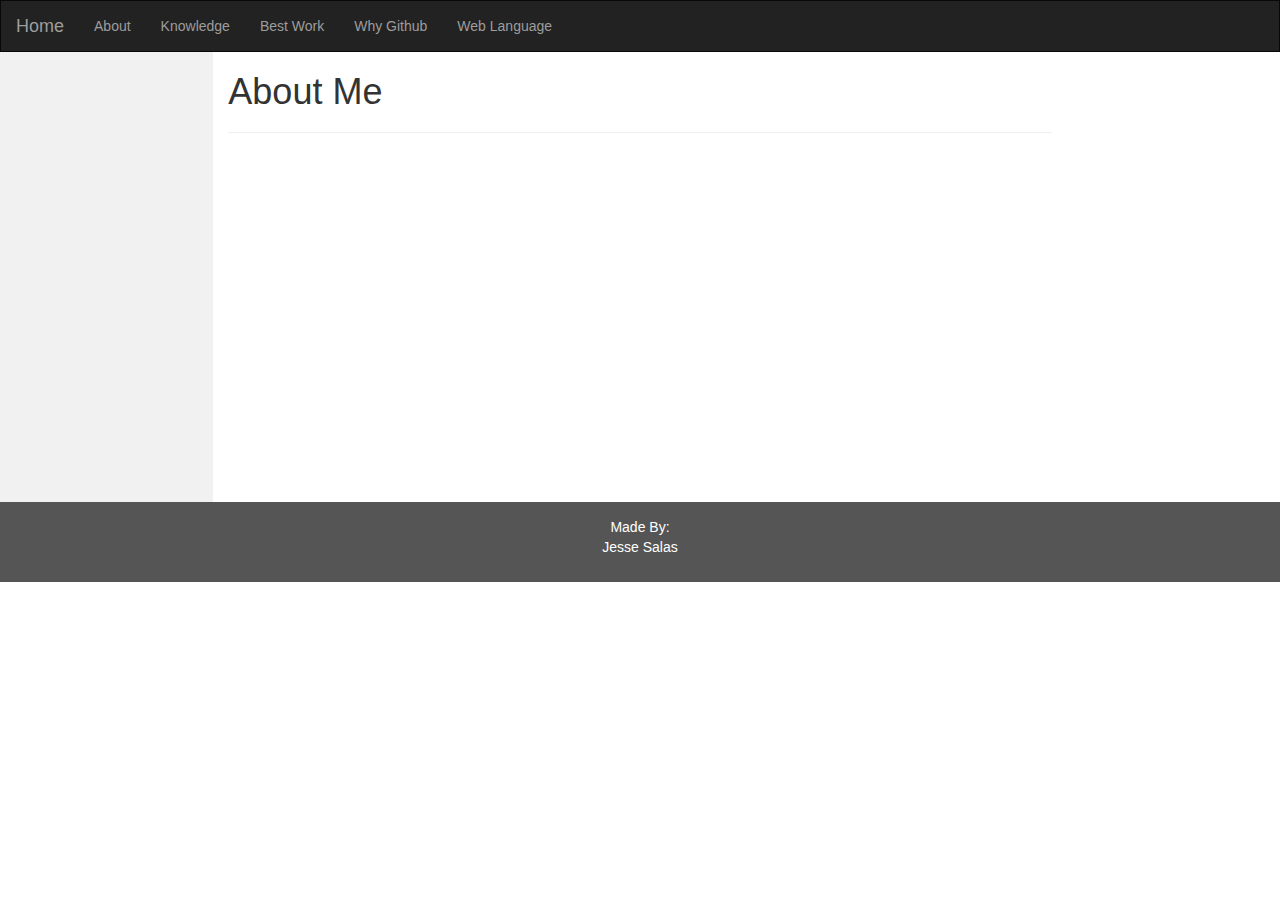
==== About.html @ 292f1bf6 "Connected each page" ====
<!DOCTYPE html>
<html lang="en">
<head>
  <title>About</title>
  <meta charset="utf-8">
  <meta name="viewport" content="width=device-width, initial-scale=1">
  <link rel="stylesheet" href="bootstrap.css">
  <script src="https://ajax.googleapis.com/ajax/libs/jquery/3.1.1/jquery.min.js"></script>
  <script src="https://maxcdn.bootstrapcdn.com/bootstrap/3.3.7/js/bootstrap.min.js"></script>
  <script src="Home"></script>
  <link rel="stylesheet" type="text/css" href="index.css">

</head>
<body>

<nav class="navbar navbar-inverse">
  <div class="container-fluid">
    <div class="navbar-header">
      <button type="button" class="navbar-toggle" data-toggle="collapse" data-target="#myNavbar">
        <span class="icon-bar"></span>
        <span class="icon-bar"></span>
        <span class="icon-bar"></span>
      </button>
      <a class="navbar-brand" href="Home.html">Home</a>
    </div>
    <div class="collapse navbar-collapse" id="myNavbar">
      <ul class="nav navbar-nav">
        <li><a href="About.html">About</a></li>
        <li><a href="WhatI'veLearned.html">Knowledge</a></li>
        <li><a href="BestWork.html">Best Work</a></li>
        <li><a href="WhyGithubIsImportant.html">Why Github</a></li>
        <li><a href="WebLanguage.html">Web Language</a></li>
        <li><a href="#"></a></li>

      </ul>
    </div>
  </div>
</nav>

<div class="container-fluid text-center">
  <div class="row content">
    <div class="col-sm-2 sidenav">
    </div>
    <div class="col-sm-8 text-left">
      <h1>About Me</h1>
      <p></p>
      <hr>
      <h3></h3>
      <p></p>
    </div>

  </div>
</div>

<footer class="container-fluid text-center">
  <p>Made By: <br> Jesse Salas</p>
</footer>

</body>
</html>
---- index.css ----
.navbar {
  margin-bottom: 0;
  border-radius: 0;
}

/* Set height of the grid so .sidenav can be 100% (adjust as needed) */
.row.content {height: 450px}

/* Set gray background color and 100% height */
.sidenav {
  padding-top: 20px;
  background-color: #f1f1f1;
  height: 100%;
}

/* Set black background color, white text and some padding */
footer {
  background-color: #555;
  color: white;
  padding: 15px;
}

/* On small screens, set height to 'auto' for sidenav and grid */
@media screen and (max-width: 767px) {
  .sidenav {
    height: auto;
    padding: 15px;
  }
  .row.content {height:auto;}
}
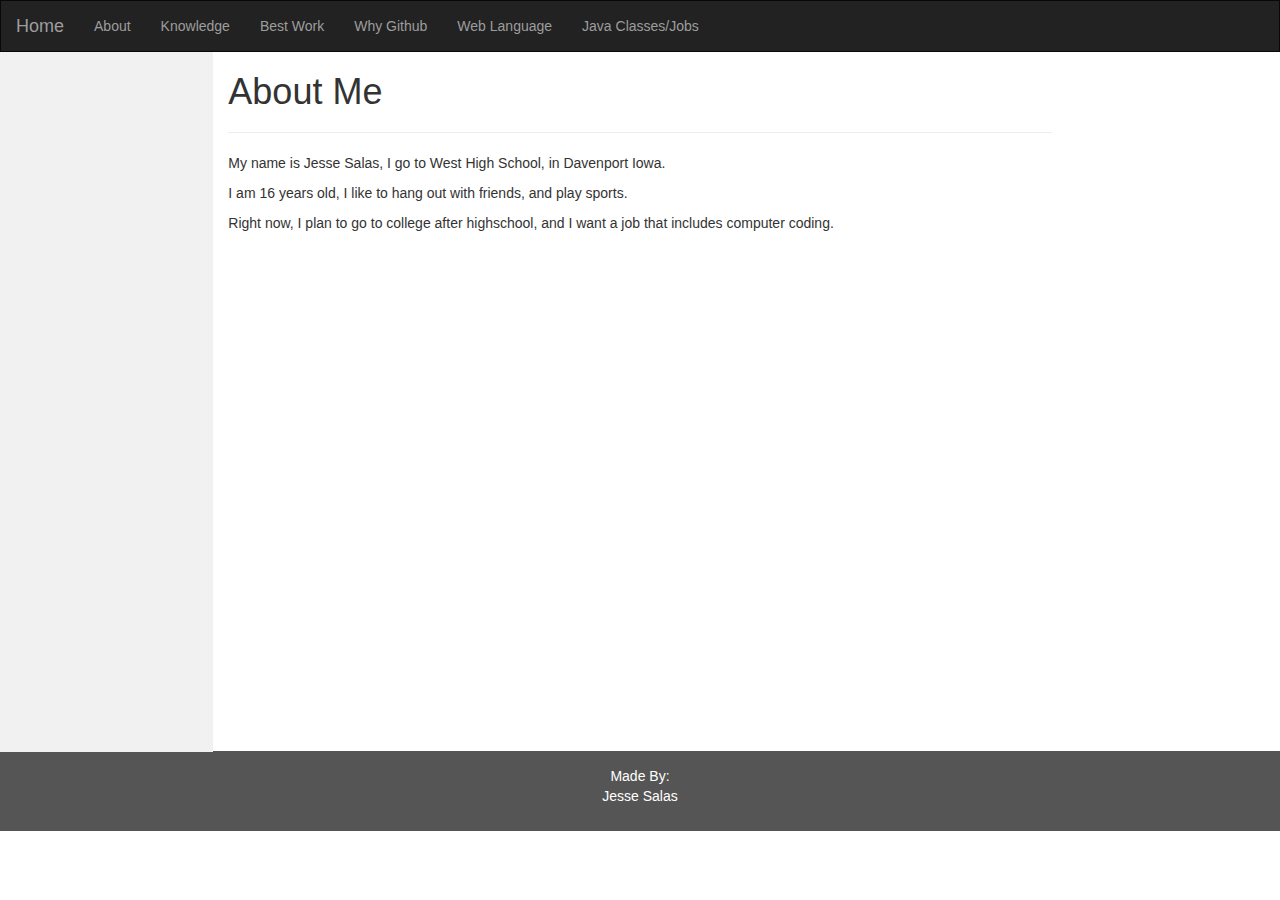
==== commit b900a97f: "Added html, and worked on website" ====
--- a/About.html
+++ b/About.html
@@ -8,7 +8,7 @@
   <script src="https://ajax.googleapis.com/ajax/libs/jquery/3.1.1/jquery.min.js"></script>
   <script src="https://maxcdn.bootstrapcdn.com/bootstrap/3.3.7/js/bootstrap.min.js"></script>
   <script src="Home"></script>
-  <link rel="stylesheet" type="text/css" href="index.css">
+  <link rel="stylesheet" type="text/css" href="All.css">
 
 </head>
 <body>
@@ -30,7 +30,7 @@
         <li><a href="BestWork.html">Best Work</a></li>
         <li><a href="WhyGithubIsImportant.html">Why Github</a></li>
         <li><a href="WebLanguage.html">Web Language</a></li>
-        <li><a href="#"></a></li>
+        <li><a href="JavaClassesJobs.html">Java Classes/Jobs</a></li>
 
       </ul>
     </div>
@@ -43,10 +43,10 @@
     </div>
     <div class="col-sm-8 text-left">
       <h1>About Me</h1>
-      <p></p>
       <hr>
-      <h3></h3>
-      <p></p>
+      <p>My name is Jesse Salas, I go to West High School, in Davenport Iowa.</p>
+      <p>I am 16 years old, I like to hang out with friends, and play sports.</p>
+      <p>Right now, I plan to go to college after highschool, and I want a job that includes computer coding.</p>
     </div>
 
   </div>
--- a/All.css
+++ b/All.css
@@ -0,0 +1,31 @@
+.navbar {
+  margin-bottom: 0;
+  border-radius: 0;
+}
+
+/* Set height of the grid so .sidenav can be 100% (adjust as needed) */
+.row.content {height: 700px}
+
+/* Set gray background color and 100% height */
+.sidenav {
+  padding-top: 20px;
+  background-color: #f1f1f1;
+  height: 100%;
+}
+
+/* Set black background color, white text and some padding */
+footer {
+  background-color: #555;
+  color: white;
+  padding: 15px;
+  margin-top: -1px;
+}
+
+/* On small screens, set height to 'auto' for sidenav and grid */
+@media screen and (max-width: 767px) {
+  .sidenav {
+    height: auto;
+    padding: 15px;
+  }
+  .row.content {height:auto;}
+}
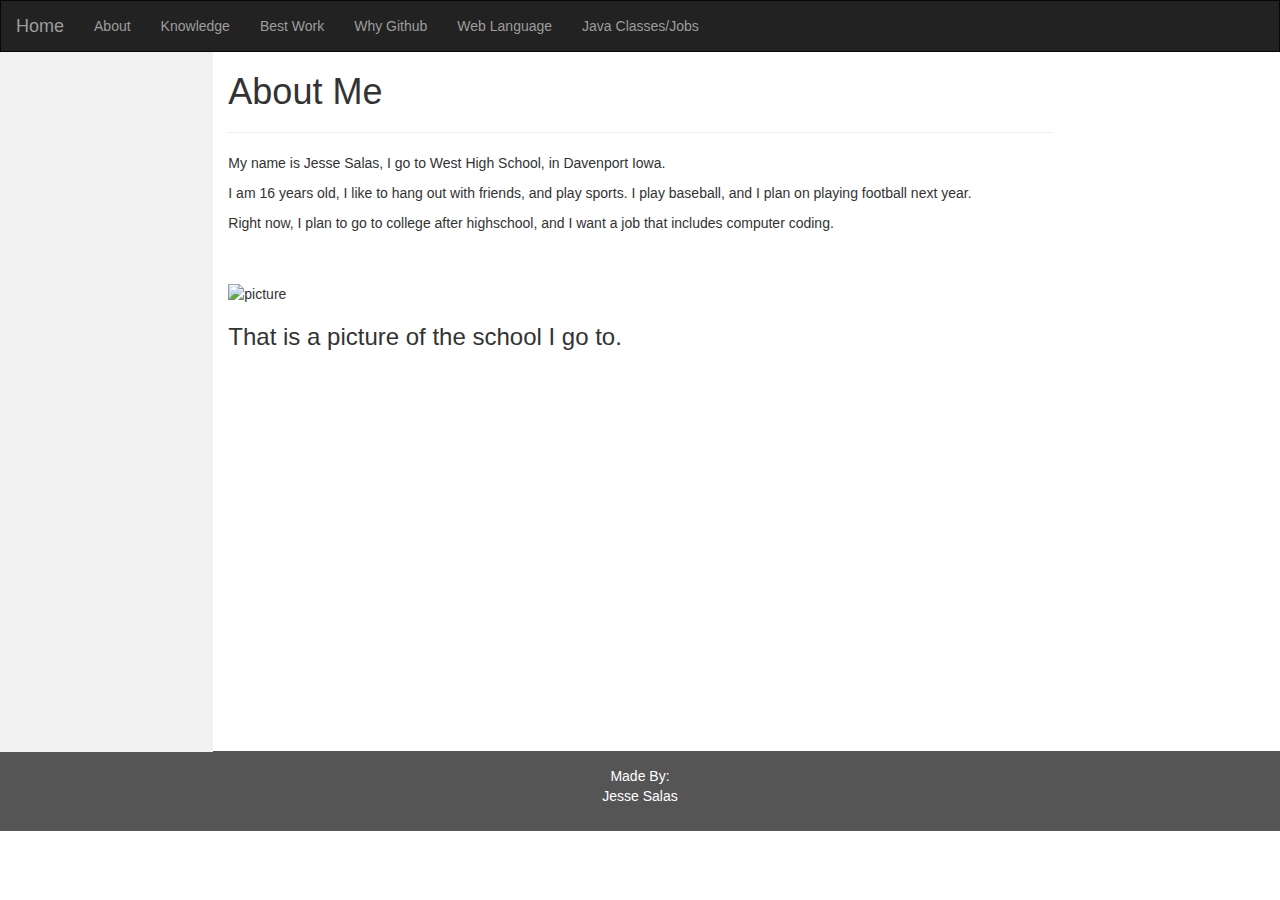
==== commit 1d926161: "Website" ====
--- a/About.html
+++ b/About.html
@@ -45,8 +45,13 @@
       <h1>About Me</h1>
       <hr>
       <p>My name is Jesse Salas, I go to West High School, in Davenport Iowa.</p>
-      <p>I am 16 years old, I like to hang out with friends, and play sports.</p>
+      <p>I am 16 years old, I like to hang out with friends, and play sports. I play baseball, and I plan on playing football next year.</p>
       <p>Right now, I plan to go to college after highschool, and I want a job that includes computer coding.</p>
+      <br>
+      <br>
+      <img src="images/WestHgihSchool.jpg" alt="picture">
+      <br>
+      <h3>That is a picture of the school I go to.</h3>
     </div>
 
   </div>
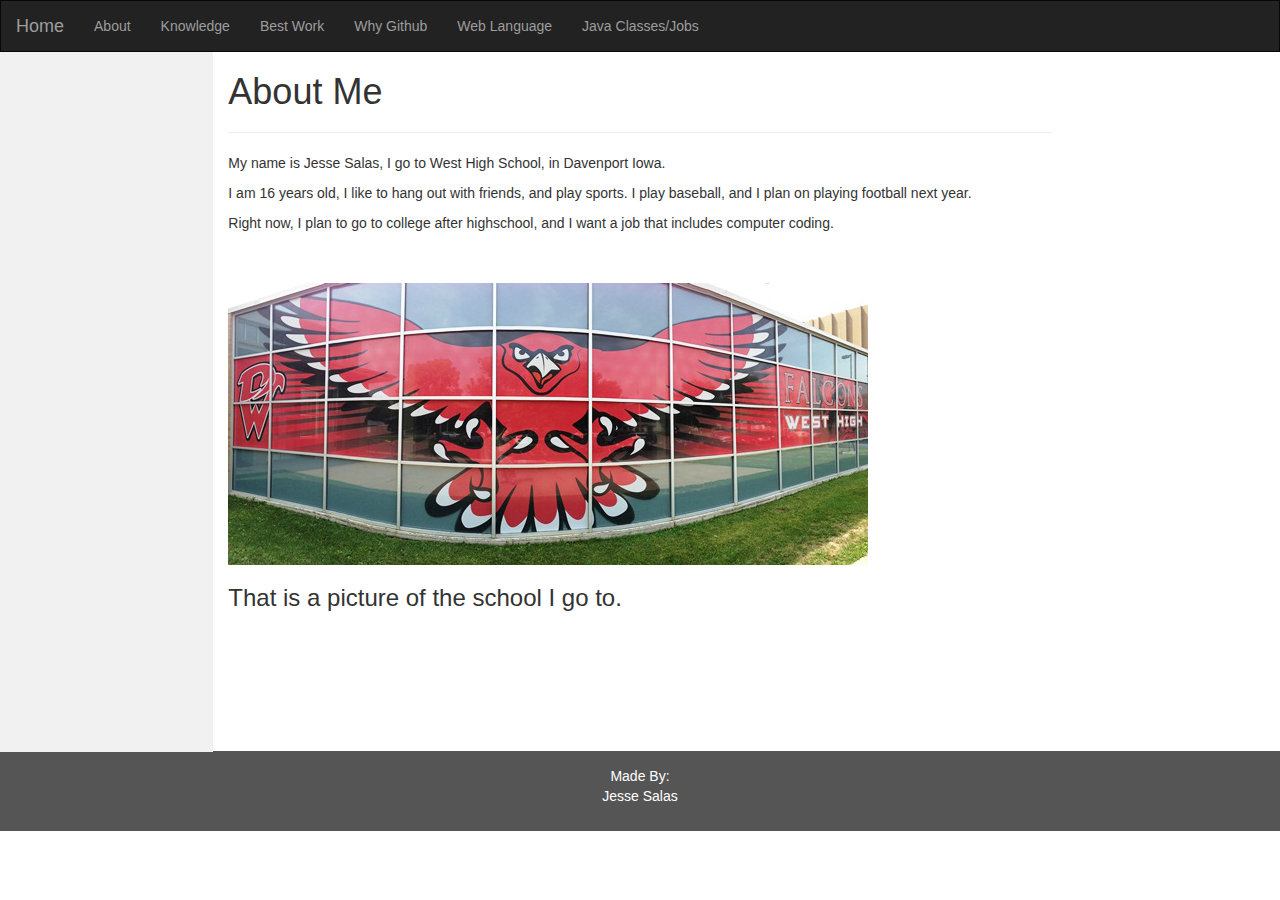
==== commit 8e4d833b: "Images update" ====
--- a/About.html
+++ b/About.html
@@ -49,7 +49,7 @@
       <p>Right now, I plan to go to college after highschool, and I want a job that includes computer coding.</p>
       <br>
       <br>
-      <img src="images/WestHgihSchool.jpg" alt="picture">
+      <img src="Images/WestHgihSchool.jpg" alt="picture">
       <br>
       <h3>That is a picture of the school I go to.</h3>
     </div>
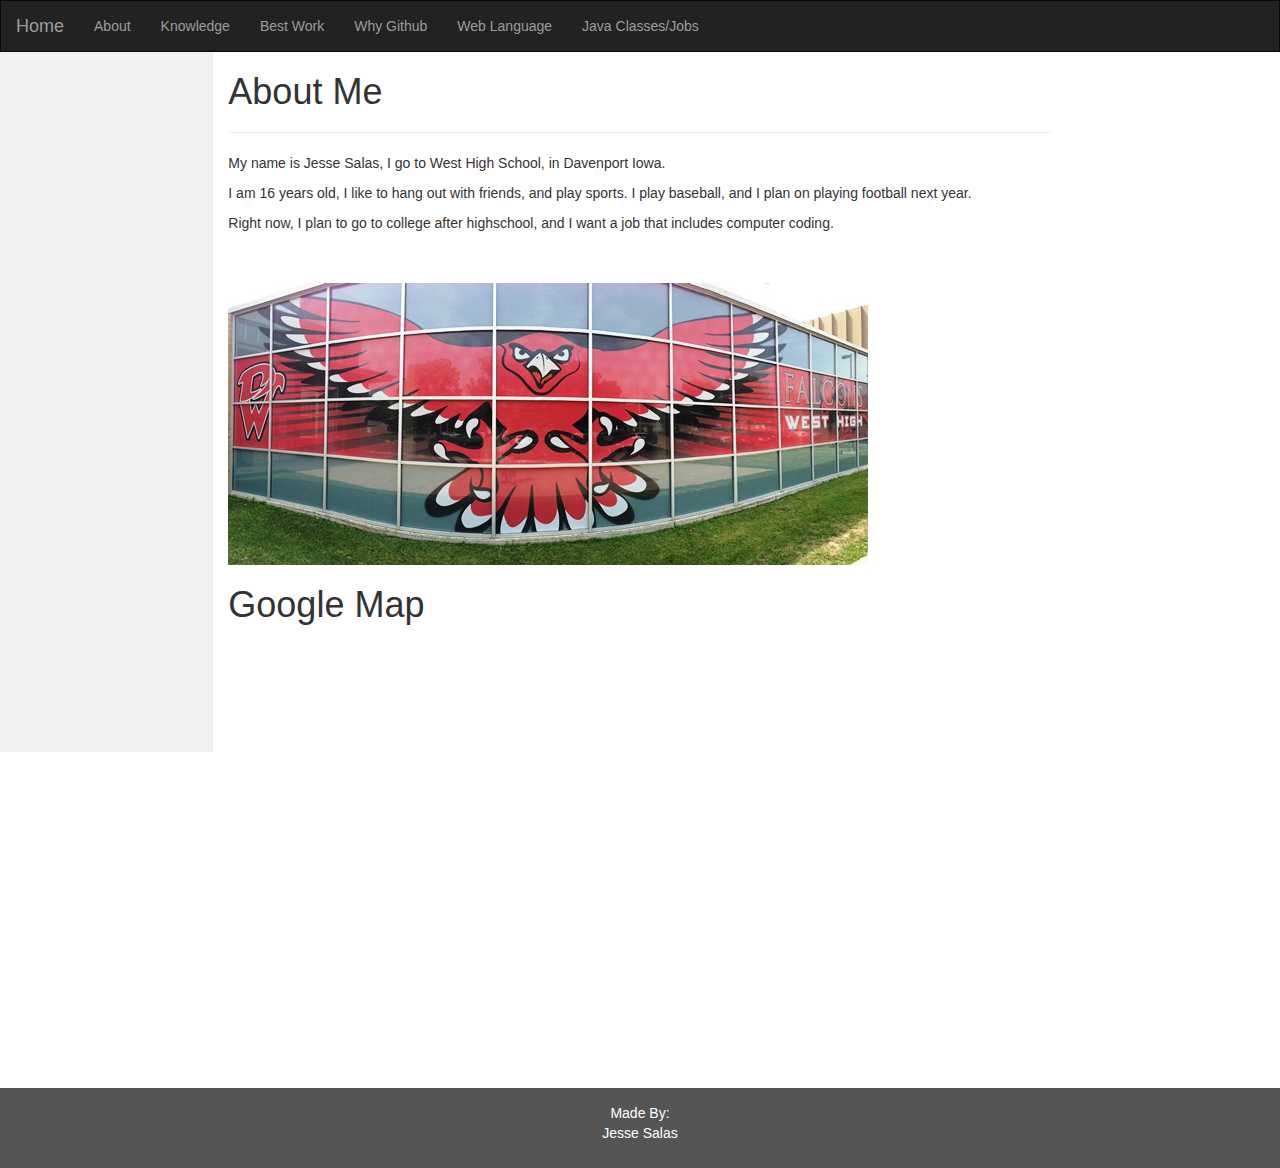
==== commit 7123371c: "Google Map" ====
--- a/About.html
+++ b/About.html
@@ -51,7 +51,12 @@
       <br>
       <img src="Images/WestHgihSchool.jpg" alt="picture">
       <br>
-      <h3>That is a picture of the school I go to.</h3>
+       <h1>Google Map</h1>
+
+
+  <iframe src="https://www.google.com/maps/embed?pb=!1m14!1m12!1m3!1d95561.6225862932!2d-90.5889795!3d41.541085949999996!2m3!1f0!2f0!3f0!3m2!1i1024!2i768!4f13.1!5e0!3m2!1sen!2sus!4v1489677679726" width="600" height="450" frameborder="0" style="border:0" allowfullscreen></iframe>
+
+
     </div>
 
   </div>
